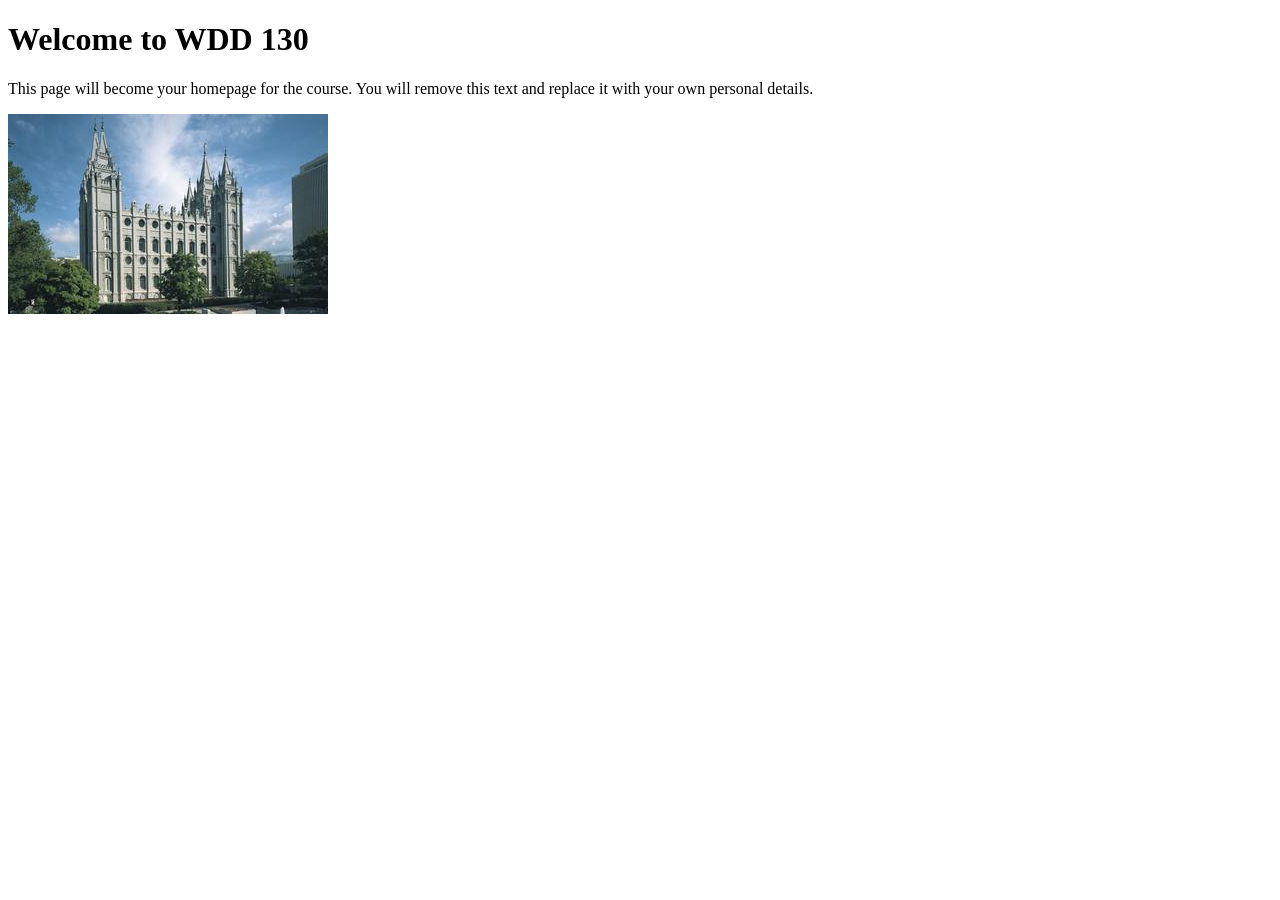
==== index.html @ 541d7fa7 "Initial commit" ====
<!DOCTYPE html>
<html lang="en">

<head>
    <meta charset="UTF-8">
    <meta name="viewport" content="width=device-width, initial-scale=1.0">
    <title>WDD 130 | Personal Homepage</title>
</head>

<body>
    <h1>Welcome to WDD 130</h1>
    <p>This page will become your homepage for the course. You will remove this text and replace it with your own personal details.</p>

    <img src="images/salt-lake-temple.jpg" alt="The Salt Lake Temple.">
</body>

</html>
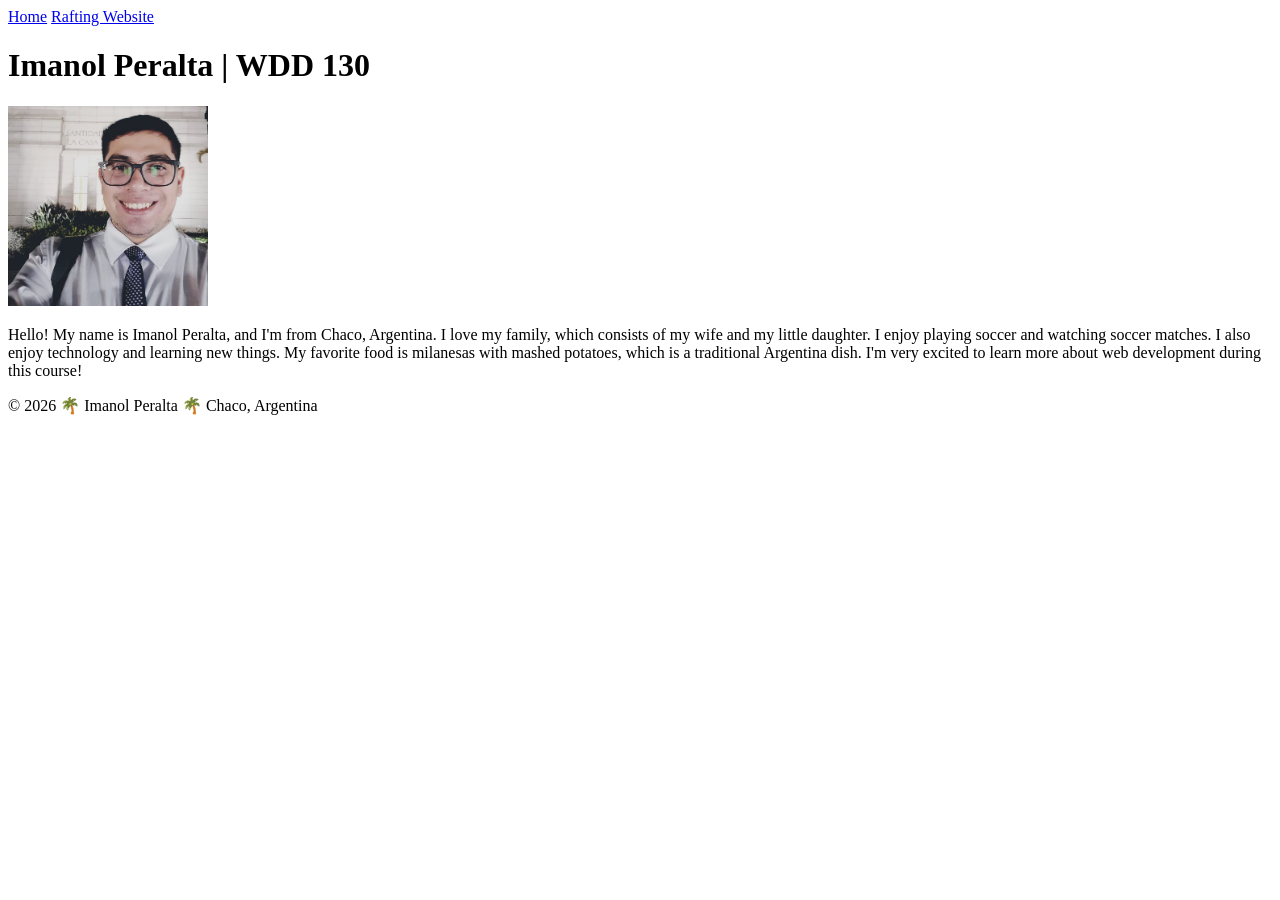
==== commit e6783739: "updating my home page" ====
--- a/index.html
+++ b/index.html
@@ -4,14 +4,25 @@
 <head>
     <meta charset="UTF-8">
     <meta name="viewport" content="width=device-width, initial-scale=1.0">
-    <title>WDD 130 | Personal Homepage</title>
+    <title>Imanol Peralta | WDD 130</title>
 </head>
 
 <body>
-    <h1>Welcome to WDD 130</h1>
-    <p>This page will become your homepage for the course. You will remove this text and replace it with your own personal details.</p>
-
-    <img src="images/salt-lake-temple.jpg" alt="The Salt Lake Temple.">
+    <header>
+        <nav>
+            <a href="#">Home</a>
+            <a href="wwr/">Rafting Website</a>
+        </nav>
+    </header>
+    <main>
+        <h1>Imanol Peralta | WDD 130</h1>
+        <img src="images/profile.jpg" alt="Imanol Peralta profile picture" width="200">
+        <p>Hello! My name is Imanol Peralta, and I'm from Chaco, Argentina. I love my family, which consists of my wife and my little daughter. I enjoy playing soccer and watching soccer matches. I also enjoy technology and learning new things. My favorite food is milanesas with mashed potatoes, which is a traditional Argentina dish. I'm very excited to learn more about web development during this course!
+        </p>
+    </main>
+    <footer>
+        <p>© 2026 🌴 Imanol Peralta 🌴 Chaco, Argentina</p>
+    </footer>
 </body>
 
 </html>
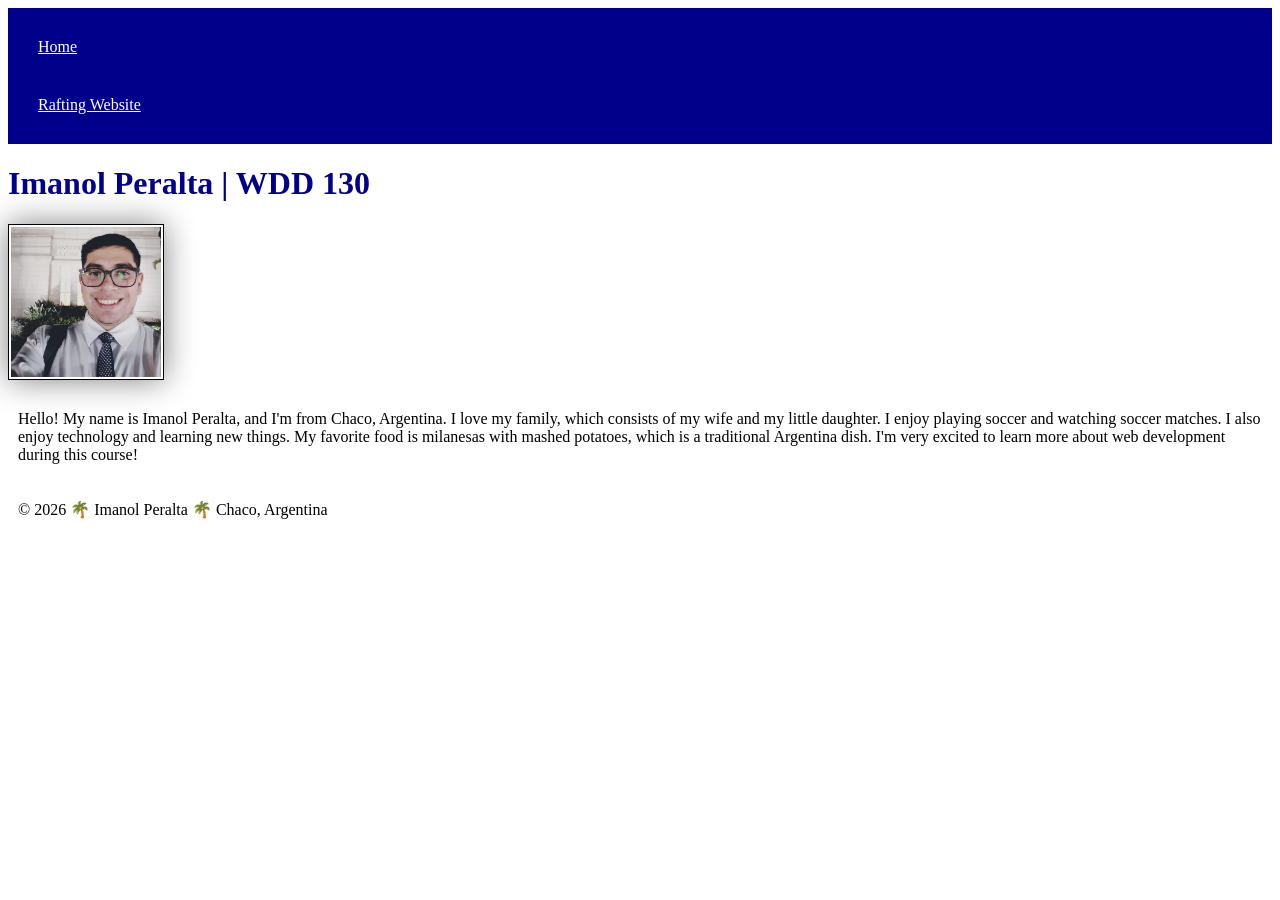
==== commit 549bc5e5: "applying first css rules" ====
--- a/index.html
+++ b/index.html
@@ -5,6 +5,7 @@
     <meta charset="UTF-8">
     <meta name="viewport" content="width=device-width, initial-scale=1.0">
     <title>Imanol Peralta | WDD 130</title>
+    <link rel="stylesheet" href="styles/styles.css">
 </head>
 
 <body>
--- a/styles/styles.css
+++ b/styles/styles.css
@@ -0,0 +1,26 @@
+nav {
+    background-color: darkblue;
+    padding: 10px;
+}
+
+nav a {
+    color: white;
+    display: block;
+    padding: 20px;
+}
+
+h1 {
+    color: darkblue;
+}
+
+img {
+    width: 150px;
+    height: auto;
+    border: 1px solid black;
+    padding: 2px;
+    box-shadow: 0 0 30px gray;
+}
+
+p {
+    padding: 10px;
+}
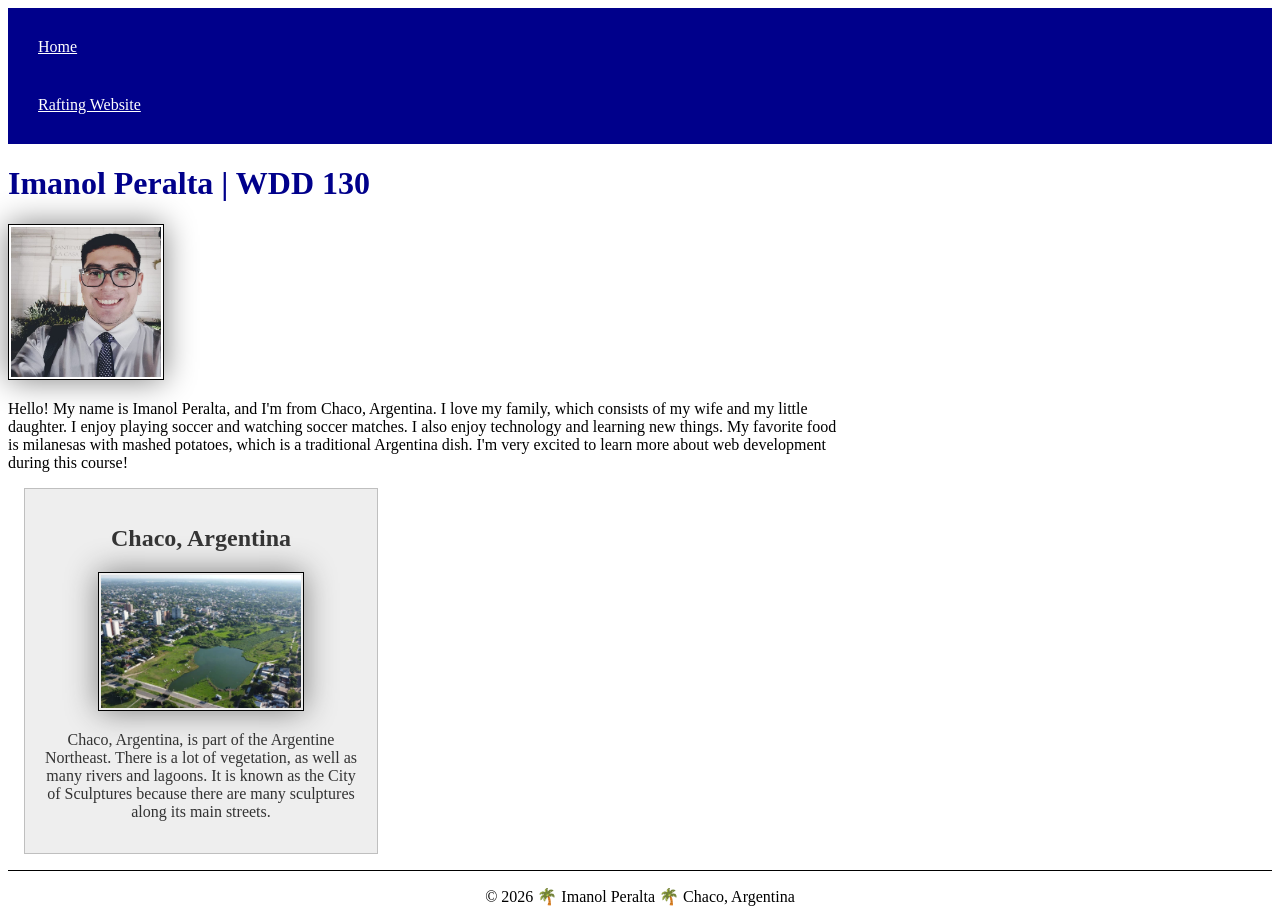
==== commit 06d6ffe3: "updating my web page based on week 2" ====
--- a/index.html
+++ b/index.html
@@ -5,6 +5,8 @@
     <meta charset="UTF-8">
     <meta name="viewport" content="width=device-width, initial-scale=1.0">
     <title>Imanol Peralta | WDD 130</title>
+    <meta name="description" content="This web page was created by Imanol Peralta for the Web Fundamentals course. Its purpose is to help students learn more about the fundamentals of web development.">
+    <meta name="author" content="Imanol Peralta">
     <link rel="stylesheet" href="styles/styles.css">
 </head>
 
@@ -21,6 +23,11 @@
         <p>Hello! My name is Imanol Peralta, and I'm from Chaco, Argentina. I love my family, which consists of my wife and my little daughter. I enjoy playing soccer and watching soccer matches. I also enjoy technology and learning new things. My favorite food is milanesas with mashed potatoes, which is a traditional Argentina dish. I'm very excited to learn more about web development during this course!
         </p>
     </main>
+    <aside>
+        <h2>Chaco, Argentina</h2>
+        <img src="images/chaco-argentina.jpg" alt="Photo of the city of Chaco, Argentina">
+        <p>Chaco, Argentina, is part of the Argentine Northeast. There is a lot of vegetation, as well as many rivers and lagoons. It is known as the City of Sculptures because there are many sculptures along its main streets.</p>
+    </aside>
     <footer>
         <p>© 2026 🌴 Imanol Peralta 🌴 Chaco, Argentina</p>
     </footer>
--- a/styles/styles.css
+++ b/styles/styles.css
@@ -1,3 +1,27 @@
+main {
+    width: 840px;
+}
+
+main img {
+    width: 150px;
+    height: auto;
+}
+
+aside {
+    width: 20rem;
+    margin: 1rem;
+    border: 1px solid rgb(0 0 0 / 0.2);
+    padding: 1rem;
+    background-color: #eee;
+    color: #333;
+    text-align: center;
+}
+
+aside img {
+    width: 200px;
+    height: auto;
+}
+
 nav {
     background-color: darkblue;
     padding: 10px;
@@ -22,5 +46,11 @@
 }
 
 p {
-    padding: 10px;
+    padding: 0;
 }
+
+footer {
+    margin-top: 15px;
+    border-top: 1px solid #000;
+    text-align: center;
+}
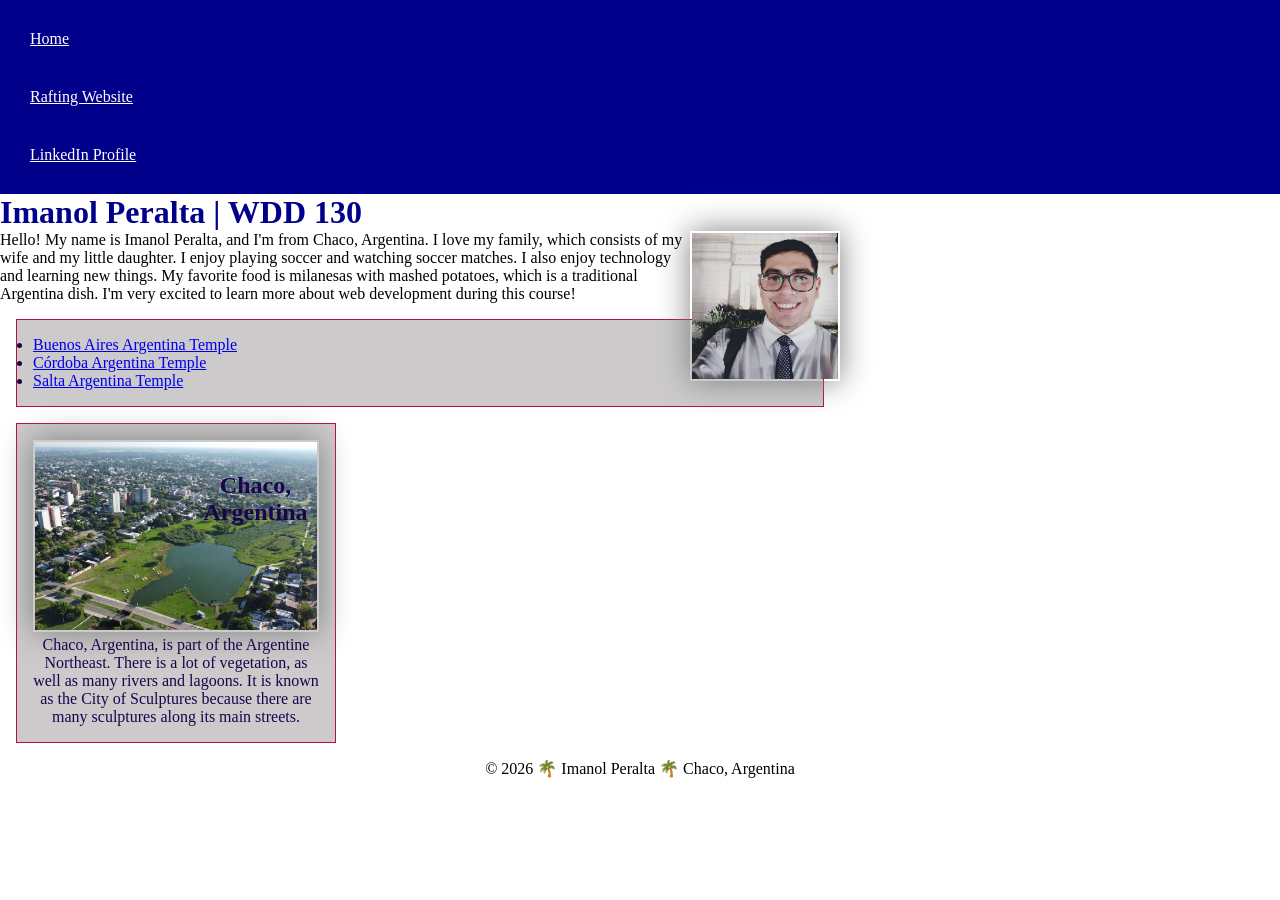
==== commit daf8b268: "week 3 code along" ====
--- a/index.html
+++ b/index.html
@@ -5,7 +5,7 @@
     <meta charset="UTF-8">
     <meta name="viewport" content="width=device-width, initial-scale=1.0">
     <title>Imanol Peralta | WDD 130</title>
-    <meta name="description" content="This web page was created by Imanol Peralta for the Web Fundamentals course. Its purpose is to help students learn more about the fundamentals of web development.">
+    <meta name="description" content="This web page was created by Imanol Peralta for the Web Fundamentals course. Its purpose is to help students learn more about web development.">
     <meta name="author" content="Imanol Peralta">
     <link rel="stylesheet" href="styles/styles.css">
 </head>
@@ -15,6 +15,7 @@
         <nav>
             <a href="#">Home</a>
             <a href="wwr/">Rafting Website</a>
+            <a href="https://www.linkedin.com/in/imanol-augusto-peralta/">LinkedIn Profile</a>
         </nav>
     </header>
     <main>
@@ -22,8 +23,13 @@
         <img src="images/profile.jpg" alt="Imanol Peralta profile picture" width="200">
         <p>Hello! My name is Imanol Peralta, and I'm from Chaco, Argentina. I love my family, which consists of my wife and my little daughter. I enjoy playing soccer and watching soccer matches. I also enjoy technology and learning new things. My favorite food is milanesas with mashed potatoes, which is a traditional Argentina dish. I'm very excited to learn more about web development during this course!
         </p>
+        <ul class="box">
+            <li><a href="https://www.churchofjesuschrist.org/temples/details/buenos-aires-argentina-temple?lang=eng">Buenos Aires Argentina Temple</a></li>
+            <li><a href="https://www.churchofjesuschrist.org/temples/details/cordoba-argentina-temple?lang=eng">Córdoba Argentina Temple</a></li>
+            <li><a href="https://www.churchofjesuschrist.org/temples/details/salta-argentina-temple?lang=eng">Salta Argentina Temple</a></li>
+        </ul>
     </main>
-    <aside>
+    <aside class="box">
         <h2>Chaco, Argentina</h2>
         <img src="images/chaco-argentina.jpg" alt="Photo of the city of Chaco, Argentina">
         <p>Chaco, Argentina, is part of the Argentine Northeast. There is a lot of vegetation, as well as many rivers and lagoons. It is known as the City of Sculptures because there are many sculptures along its main streets.</p>
--- a/styles/styles.css
+++ b/styles/styles.css
@@ -1,24 +1,42 @@
+:root {
+    --border: #000;
+    --shadow: 0 0 30px gray;
+}
+
+* {
+    box-sizing: border-box;
+    margin: 0;
+    padding: 0;
+}
+
 main {
-    width: 840px;
+    max-width: 840px;
 }
 
 main img {
     width: 150px;
     height: auto;
+    border: var(--border);
+    padding: 2px;
+    box-shadow: var(--shadow);
+    float: right;
 }
 
 aside {
     width: 20rem;
     margin: 1rem;
-    border: 1px solid rgb(0 0 0 / 0.2);
-    padding: 1rem;
-    background-color: #eee;
-    color: #333;
+    position: relative;
     text-align: center;
 }
 
+aside h2 {
+    position: absolute;
+    left: 50%;
+    top: 3rem;
+}
+
 aside img {
-    width: 200px;
+    width: 100%;
     height: auto;
 }
 
@@ -40,9 +58,9 @@
 img {
     width: 150px;
     height: auto;
-    border: 1px solid black;
+    border: var(--border);
     padding: 2px;
-    box-shadow: 0 0 30px gray;
+    box-shadow: var(--shadow);
 }
 
 p {
@@ -51,6 +69,16 @@
 
 footer {
     margin-top: 15px;
-    border-top: 1px solid #000;
+    border-top: var(--border);
     text-align: center;
+}
+
+/* Class Selectores */
+.box {
+    border: 1px solid #b71234;
+    padding: 1rem;
+    margin: 10px 0;
+    background-color: #cccaca;
+    color: #1a044e;
+    margin: 1rem;
 }
